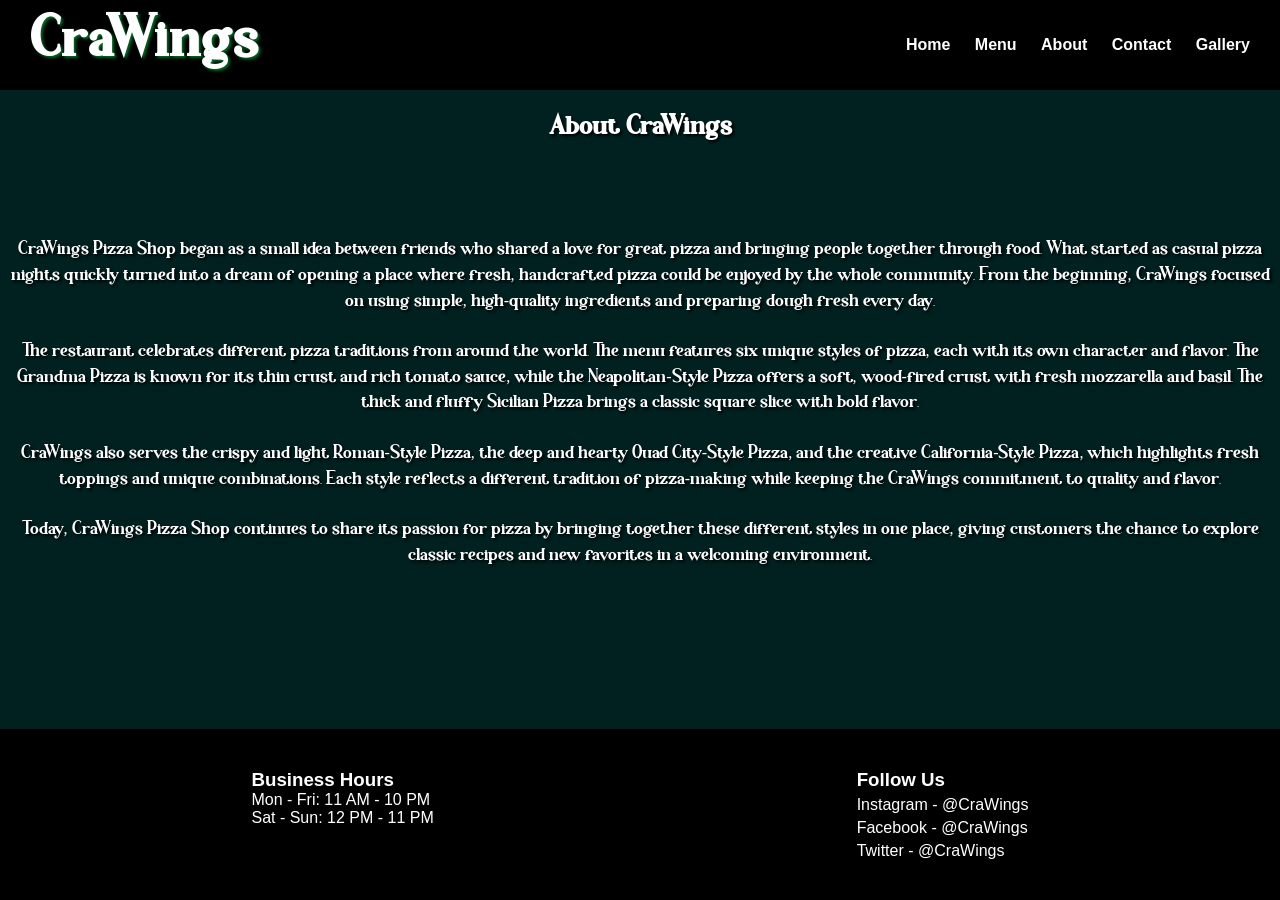
==== about.html @ 32a3f9d0 "Initial commit Created from https://vercel.com/new" ====
<!DOCTYPE html>
<html>
<head>
    <meta name="viewport" content="width=device-width, initial-scale=1.0">
    <title>About CraWings</title>
    <link rel="stylesheet" href="style.css">
</head>
<body>

<header>
    <div class="logo">CraWings</div>

    <nav>
        <a href="index.html">Home</a>
        <a href="menu.html">Menu</a>
        <a href="about.html">About</a>
        <a href="contact.html">Contact</a>
        <a href="gallery.html">Gallery</a>
    </nav>
</header>

<main>
    <section class="about">

        <h1>About CraWings</h1>

        <p>
            CraWings Pizza Shop began as a small idea between friends who shared a love for great pizza and bringing people together through food. What started as casual pizza nights quickly turned into a dream of opening a place where fresh, handcrafted pizza could be enjoyed by the whole community. From the beginning, CraWings focused on using simple, high-quality ingredients and preparing dough fresh every day.
        </p>
        <p>
            The restaurant celebrates different pizza traditions from around the world. The menu features six unique styles of pizza, each with its own character and flavor. The Grandma Pizza is known for its thin crust and rich tomato sauce, while the Neapolitan-Style Pizza offers a soft, wood-fired crust with fresh mozzarella and basil. The thick and fluffy Sicilian Pizza brings a classic square slice with bold flavor.
        </p>

        <p>
            CraWings also serves the crispy and light Roman-Style Pizza, the deep and hearty Quad City-Style Pizza, and the creative California-Style Pizza, which highlights fresh toppings and unique combinations. Each style reflects a different tradition of pizza-making while keeping the CraWings commitment to quality and flavor.
        </p>

        <p>
            Today, CraWings Pizza Shop continues to share its passion for pizza by bringing together these different styles in one place, giving customers the chance to explore classic recipes and new favorites in a welcoming environment.
        </p>

    </section>
</main>

<footer>
    <div class="footer-content">

        <div class="hours">
            <h3>Business Hours</h3>
            <p>Mon - Fri: 11 AM - 10 PM</p>
            <p>Sat - Sun: 12 PM - 11 PM</p>
        </div>

        <div class="social">
            <h3>Follow Us</h3>
            <a href="#">Instagram - @CraWings</a>
            <a href="#">Facebook - @CraWings</a>
            <a href="#">Twitter - @CraWings</a>
        </div>

    </div>
</footer>

</body>
</html>
---- style.css ----
@font-face {
    font-family: "Geshina";
    src: url("fonts/GeshinaShadow-z8BpL.otf");
}

@font-face {
    font-family: "Moonkley";
    src: url("fonts/c.ttf") format("truetype");
}

* {
    margin: 0;
    padding: 0;
    box-sizing: border-box;
}

body {
    font-family: Arial, sans-serif;
    background-color: #012120;
    display: flex;
    flex-direction: column;
    min-height: 100vh;
    overflow-x: hidden;
}

main {
    flex: 1;
}

/* Header */

header {
    background-color: black;
    color: white;
    display: flex;
    justify-content: space-between;
    align-items: center;
    padding: 15px 30px;
    text-shadow: 2px 2px 3px black;
}

.logo {
    font-family: "Moonkley";
    font-size: 50px;
    font-weight: bold;
    letter-spacing: 1px;
    text-shadow: 2px 2px 3px rgb(6, 104, 39);
}

header h1 {
    font-size: 28px;
}

nav a {
    color: white;
    text-decoration: none;
    margin-left: 20px;
    font-weight: bold;
}

/* Hero Section */
main{
    flex: 1;
    display: flex;
    flex-direction: column;
}

.hero {
    flex: 1;
    min-height: 60vh;
    display: flex;
    align-items: center;
    justify-content: space-between;
    padding: 80px;
    background-image: url("images/banner.png");
    background-size: cover;
    background-position: center;
    background-repeat: no-repeat;
    position: relative;
}

.hero::before {
    content: "";
    position: absolute;
    top: 0;
    left: 0;
    width: 100%;
    height: 100%;
    background: rgba(255, 2, 2, 0.005);
}

.hero-content {
    max-width: 500px;
    margin-left: 0;
    z-index: 1;
}

.hero h2 {
    font-family: "Moonkley";
    font-size: 80px;
    color: white;
    margin-bottom: 10px;
    text-shadow: 2px 2px 3px rgb(4, 69, 27);
}

.hero p {
    font-family: "Moonkley";
    font-size: 40px;
    color: white;
    margin-bottom: 10px;
    text-shadow: 2px 2px 3px rgb(10, 75, 55);
}

.hero-btn {
    background-color: black;
    color: white;
    padding: 12px 25px;
    text-decoration: none;
    border-radius: 5px;
    font-weight: bold;
    display: inline-block;
}

.hero-image {
    width: 45%;
    max-width: 650px;
    height: auto;
    position: static;
}

/* Menu */

.menu {
    font-family: "Moonkley";
    display: grid;
    grid-template-columns: repeat(3, minmax(0, 1fr));
    gap: 30px;
    padding: 30px;
    width: 100%;
    max-width: 1400px;
    margin: 0 auto;
}

.pizza-item {
    background: white;
    padding: 10px;
    border-radius: 30px;
    text-align: center;
    width: 100%;
    overflow: hidden;
}

.pizza-item img {
    width: 100%;
    height: 180px;
    object-fit: contain;
    display: block;
    margin-bottom: 20px;
}

.pizza-item h2 {
    margin-bottom: 12px;
}

.pizza-item p {
    margin-bottom: 12px;
}

.pizza-item span {
    font-weight: bold;
    font-size: 18px;
}

/* Gallery */

.gallery {
    padding: 70px;
}

.slider {
    display: flex;
    gap: 20px;
    overflow-x: auto;
    scroll-snap-type: x mandatory;
}

.slider img {
    width: 400px;
    height: 300px;
    object-fit: cover;
    border-radius: 10px;
    flex: 0 0 auto;
    scroll-snap-align: center;
}

/* About */

.about {
    font-family: "Moonkley";
    color: white;
    max-width: 1500px;
    margin: 20px auto;
    text-align: center;
    line-height: 1.6;
    text-shadow: 2px 2px 3px black;
}

.about p{
    margin-bottom: 25px;   /* space between paragraphs */
}

.about h1 {
    margin-bottom: 90px;
    text-shadow: 2px 2px 3px black;
}

/* Contact */

.contact-section {
    display: flex;
    justify-content: space-between;
    align-items: center;
    gap: 50px;
    padding: 60px;
}

.contact {
    font-family: "Moonkley";
    color: white;
    text-align: center;
    flex: 1;
    margin-top: 0;
}

.contact-form {
    display: flex;
    flex-direction: column;
    width: 400px;
    margin: 40px auto 0;
}

.contact-form input,
.contact-form textarea {
    padding: 12px;
    margin-bottom: 15px;
    border: none;
    border-radius: 5px;
}

.contact-form button {
    background-color: black;
    color: white;
    padding: 12px;
    border: none;
    border-radius: 5px;
    cursor: pointer;
}

.map iframe {
    width: 600px;
    height: 450px;
    border-radius: 10px;
    border: 0;
}

/* Footer */

footer {
    background: black;
    color: white;
    padding: 40px;
    margin-top: 0;
}

.footer-content {
    display: flex;
    justify-content: space-around;
}

.social a {
    display: block;
    color: white;
    text-decoration: none;
    margin-top: 5px;
}

/* Tablet + Mobile */

@media (max-width: 768px) {
    header {
        flex-direction: column;
        align-items: center;
        text-align: center;
        padding: 15px 20px;
    }

    .logo {
        margin-bottom: 10px;
        font-size: 32px;
    }

    nav {
        display: flex;
        flex-wrap: wrap;
        justify-content: center;
        gap: 10px;
        margin-top: 5px;
    }

    nav a {
        display: inline-block;
        margin: 0;
        font-size: 14px;
    }

    .hero {
        min-height: 70vh;
        height: auto;
        padding: 50px 20px;
        background-position: center;
        background-size: cover;
    }

    .hero-content {
        margin-left: 0;
        max-width: 100%;
        text-align: left;
    }

    .hero h2 {
        font-size: 42px;
        line-height: 1;
    }

    .hero p {
        font-size: 18px;
        margin-top: 15px;
    }

    .hero-btn {
        display: inline-block;
        padding: 10px 18px;
        font-size: 14px;
        margin-top: 15px;
    }

    .hero-image {
        position: static;
        width: 100%;
        max-width: 400px;
        margin: 25px auto 0;
        display: block;
    }

    .about h1{
        font-size: 28px;
    }

    .about p{
        font-size: 16px;
        line-height: 1.6;
        padding: 0 15px;
    }

    .menu{
        display: grid;
        grid-template-columns: repeat(2, 1fr);
        gap: 12px;
        padding: 15px;
    }

    .pizza-item{
        padding: 8px;
        border-radius: 20px;
    }

    .pizza-item img{
        width: 100%;
        height: 100px;
        object-fit: contain;
        margin-bottom: 10px;
    }

    .pizza-item h2{
        font-size: 16px;
        margin-bottom: 6px;
    }

    .pizza-item p{
        font-size: 11px;
        line-height: 1.3;
        margin-bottom: 6px;
    }

    .pizza-item span{
        font-size: 14px;
    }

    .contact-section{
        display: flex;
        flex-direction: column;
        align-items: center;
        gap: 25px;
        padding: 30px 20px;
    }

    .map{
        width: 100%;
        order: 1;
    }

    .map iframe{
        width: 100%;
        height: 300px;
        display: block;
    }

    .contact{
        width: 100%;
        order: 2;
        margin-top: 0;
        text-align: center;
    }

    .contact-form{
        width: 100%;
        max-width: 420px;
        margin: 20px auto 0;
    }

    .map {
        width: 100%;
    }

    .map iframe {
        width: 100%;
        height: 300px;
    }

    .footer-content {
        flex-direction: column;
        text-align: center;
        gap: 15px;
        padding: 20px;
    }

    .footer-content h3 {
        font-size: 18px;
    }

    .footer-content p,
    .footer-content a {
        font-size: 14px;
    }
}

/* Small Phones */

@media (max-width: 480px) {
    .logo {
        font-size: 28px;
    }

    .hero {
        padding: 40px 15px;
        min-height: 60vh;
    }

    .hero h2 {
        font-size: 32px;
    }

    .hero p {
        font-size: 16px;
    }

    .hero-btn {
        font-size: 13px;
        padding: 8px 14px;
    }
    
    .about h1{
        font-size: 24px;
    }

    .about p{
        font-size: 14px;
    }

    nav a {
        font-size: 13px;
    }

    .pizza-item img {
        height: 150px;
    }

    .pizza-item h2 {
        font-size: 22px;
    }

    .pizza-item p {
        font-size: 13px;
    }
}
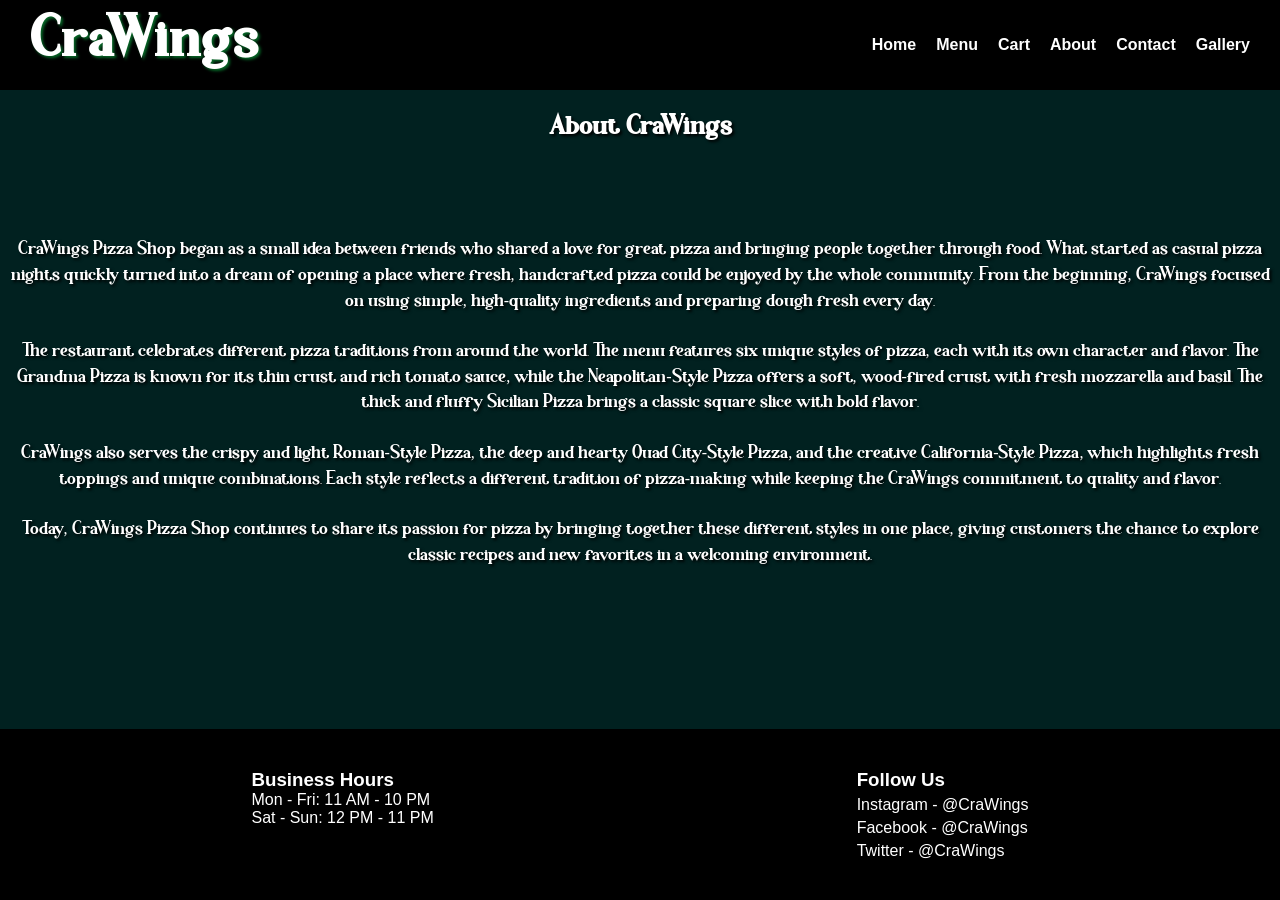
==== commit 34bb8458: "Improve" ====
--- a/about.html
+++ b/about.html
@@ -3,16 +3,21 @@
 <head>
     <meta name="viewport" content="width=device-width, initial-scale=1.0">
     <title>About CraWings</title>
-    <link rel="stylesheet" href="style.css">
+    <link rel="stylesheet" href="style.css?v=6">
 </head>
 <body>
 
 <header>
     <div class="logo">CraWings</div>
 
+    <button class="hamburger" aria-label="Open menu">
+        ☰
+    </button>
+
     <nav>
         <a href="index.html">Home</a>
         <a href="menu.html">Menu</a>
+        <a href="cart.html">Cart</a>
         <a href="about.html">About</a>
         <a href="contact.html">Contact</a>
         <a href="gallery.html">Gallery</a>
@@ -60,6 +65,6 @@
 
     </div>
 </footer>
-
+<script src="nav.js"></script>
 </body>
 </html>
--- a/style.css
+++ b/style.css
@@ -25,6 +25,8 @@
 
 main {
     flex: 1;
+    display: flex;
+    flex-direction: column;
 }
 
 /* Header */
@@ -37,6 +39,7 @@
     align-items: center;
     padding: 15px 30px;
     text-shadow: 2px 2px 3px black;
+    position: relative;
 }
 
 .logo {
@@ -51,19 +54,28 @@
     font-size: 28px;
 }
 
+nav {
+    display: flex;
+    align-items: center;
+    gap: 20px;
+}
+
 nav a {
     color: white;
     text-decoration: none;
-    margin-left: 20px;
     font-weight: bold;
 }
 
+.hamburger {
+    display: none;
+    background: none;
+    border: none;
+    color: white;
+    font-size: 28px;
+    cursor: pointer;
+}
+
 /* Hero Section */
-main{
-    flex: 1;
-    display: flex;
-    flex-direction: column;
-}
 
 .hero {
     flex: 1;
@@ -128,14 +140,31 @@
     position: static;
 }
 
-/* Menu */
+/* Menu page title */
+
+.menu-title {
+    font-family: "Moonkley";
+    color: white;
+    text-align: center;
+    font-size: 48px;
+    margin: 30px 0 10px;
+    text-shadow: 2px 2px 3px black;
+}
+
+/* Menu + Cart layout */
+
+.menu-cart-wrapper {
+    display: flex;
+    gap: 30px;
+    padding: 30px;
+    align-items: flex-start;
+}
 
 .menu {
     font-family: "Moonkley";
     display: grid;
     grid-template-columns: repeat(3, minmax(0, 1fr));
     gap: 30px;
-    padding: 30px;
     width: 100%;
     max-width: 1400px;
     margin: 0 auto;
@@ -148,6 +177,7 @@
     text-align: center;
     width: 100%;
     overflow: hidden;
+    transition: transform 0.2s ease;
 }
 
 .pizza-item img {
@@ -169,6 +199,134 @@
 .pizza-item span {
     font-weight: bold;
     font-size: 18px;
+}
+
+.pizza-item:hover {
+    transform: scale(1.03);
+    transition: 0.2s ease;
+}
+
+.add-to-cart {
+    margin-top: 10px;
+    padding: 8px 12px;
+    background-color: #A1200A;
+    color: white;
+    border: none;
+    cursor: pointer;
+    border-radius: 6px;
+}
+
+.add-to-cart:hover {
+    background-color: #7d1707;
+}
+
+/* Cart */
+
+.cart {
+    width: 100%;
+    max-width: 800px;
+    margin: 40px auto;
+    background: white;
+    padding: 20px;
+    border: 2px solid #ddd;
+    border-radius: 12px;
+    box-shadow: 0 8px 20px rgba(0,0,0,0.2);
+}
+
+.cart h2 {
+    margin-bottom: 0;
+    color: #A1200A;
+}
+
+.cart-item {
+    padding: 15px 0;
+    border-bottom: 1px solid #ddd;
+    margin-bottom: 10px;
+}
+
+.cart-item h4 {
+    margin: 0;
+}
+
+.cart-item p {
+    margin: 2px 0;
+    font-size: 14px;
+}
+
+.remove-btn {
+    margin-top: 5px;
+    padding: 5px 10px;
+    background-color: #696507;
+    color: white;
+    border: none;
+    border-radius: 5px;
+    cursor: pointer;
+}
+
+.remove-btn:hover {
+    background-color: #4f4b05;
+}
+
+#clear-cart {
+    margin-top: 15px;
+    padding: 10px;
+    width: 100%;
+    background: black;
+    color: white;
+    border: none;
+    border-radius: 6px;
+}
+
+#clear-cart:hover {
+    background-color: #222;
+}
+
+.empty-cart {
+    color: gray;
+    font-style: italic;
+}
+
+.qty-controls {
+    margin-top: 8px;
+    display: flex;
+    gap: 8px;
+}
+
+.qty-btn {
+    padding: 4px 10px;
+    border: none;
+    border-radius: 5px;
+    cursor: pointer;
+    background-color: #A1200A;
+    color: white;
+    font-weight: bold;
+}
+
+.qty-btn:hover {
+    background-color: #7d1707;
+}
+
+/* Add-to-cart notification */
+
+.cart-notification {
+    position: fixed;
+    right: 20px;
+    bottom: 20px;
+    background-color: black;
+    color: white;
+    padding: 12px 18px;
+    border-radius: 8px;
+    font-weight: bold;
+    z-index: 2000;
+    box-shadow: 0 4px 12px rgba(0, 0, 0, 0.35);
+    opacity: 0;
+    transform: translateY(10px);
+    transition: opacity 0.3s ease, transform 0.3s ease;
+}
+
+.cart-notification.show {
+    opacity: 1;
+    transform: translateY(0);
 }
 
 /* Gallery */
@@ -205,8 +363,8 @@
     text-shadow: 2px 2px 3px black;
 }
 
-.about p{
-    margin-bottom: 25px;   /* space between paragraphs */
+.about p {
+    margin-bottom: 25px;
 }
 
 .about h1 {
@@ -288,153 +446,152 @@
 
 @media (max-width: 768px) {
     header {
+        padding: 12px 16px;
+    }
+
+    .logo {
+        font-size: 30px;
+    }
+
+    .hamburger {
+        display: block;
+    }
+
+    nav {
+        display: none;
+        position: absolute;
+        top: 100%;
+        right: 16px;
+        background: black;
+        border-radius: 10px;
+        padding: 12px 16px;
+        flex-direction: column;
+        gap: 10px;
+        min-width: 160px;
+        z-index: 1000;
+    }
+
+    nav.show {
+        display: flex;
+    }
+
+    nav a {
+        display: block;
+        margin: 0;
+        font-size: 14px;
+    }
+
+    .hero {
+        flex-direction: column;
+        justify-content: center;
+        text-align: center;
+        padding: 40px 20px;
+        min-height: 50vh;
+    }
+
+    .hero-content {
+        max-width: 100%;
+    }
+
+    .hero h2 {
+        font-size: 48px;
+    }
+
+    .hero p {
+        font-size: 26px;
+    }
+
+    .hero-image {
+        width: 80%;
+        margin-top: 20px;
+    }
+
+    .menu-title {
+        font-size: 36px;
+        margin-top: 20px;
+    }
+
+    .menu-cart-wrapper {
         flex-direction: column;
         align-items: center;
-        text-align: center;
-        padding: 15px 20px;
-    }
-
-    .logo {
+        gap: 16px;
+        padding: 16px;
+    }
+
+    .menu {
+        grid-template-columns: 1fr;
+        gap: 14px;
+        padding: 0;
+        width: 100%;
+    }
+
+    .pizza-item {
+        padding: 12px;
+        border-radius: 20px;
+    }
+
+    .pizza-item img {
+        height: 180px;
         margin-bottom: 10px;
-        font-size: 32px;
-    }
-
-    nav {
-        display: flex;
-        flex-wrap: wrap;
-        justify-content: center;
-        gap: 10px;
-        margin-top: 5px;
-    }
-
-    nav a {
-        display: inline-block;
-        margin: 0;
+    }
+
+    .pizza-item h2 {
+        font-size: 20px;
+        margin-bottom: 8px;
+    }
+
+    .pizza-item p {
         font-size: 14px;
-    }
-
-    .hero {
-        min-height: 70vh;
-        height: auto;
-        padding: 50px 20px;
-        background-position: center;
-        background-size: cover;
-    }
-
-    .hero-content {
-        margin-left: 0;
+        margin-bottom: 8px;
+    }
+
+    .pizza-item span {
+        font-size: 16px;
+    }
+
+    .add-to-cart {
+        margin-top: 8px;
+        padding: 8px 12px;
+        font-size: 13px;
+    }
+
+    .cart {
+        width: 100%;
         max-width: 100%;
-        text-align: left;
-    }
-
-    .hero h2 {
-        font-size: 42px;
-        line-height: 1;
-    }
-
-    .hero p {
-        font-size: 18px;
-        margin-top: 15px;
-    }
-
-    .hero-btn {
-        display: inline-block;
-        padding: 10px 18px;
-        font-size: 14px;
-        margin-top: 15px;
-    }
-
-    .hero-image {
         position: static;
-        width: 100%;
-        max-width: 400px;
-        margin: 25px auto 0;
-        display: block;
-    }
-
-    .about h1{
-        font-size: 28px;
-    }
-
-    .about p{
-        font-size: 16px;
-        line-height: 1.6;
-        padding: 0 15px;
-    }
-
-    .menu{
-        display: grid;
-        grid-template-columns: repeat(2, 1fr);
-        gap: 12px;
-        padding: 15px;
-    }
-
-    .pizza-item{
-        padding: 8px;
-        border-radius: 20px;
-    }
-
-    .pizza-item img{
-        width: 100%;
-        height: 100px;
-        object-fit: contain;
-        margin-bottom: 10px;
-    }
-
-    .pizza-item h2{
-        font-size: 16px;
-        margin-bottom: 6px;
-    }
-
-    .pizza-item p{
-        font-size: 11px;
-        line-height: 1.3;
-        margin-bottom: 6px;
-    }
-
-    .pizza-item span{
-        font-size: 14px;
-    }
-
-    .contact-section{
-        display: flex;
+        top: unset;
+        padding: 16px;
+    }
+
+    .contact-section {
         flex-direction: column;
         align-items: center;
         gap: 25px;
         padding: 30px 20px;
     }
 
-    .map{
+    .map {
         width: 100%;
         order: 1;
     }
 
-    .map iframe{
+    .map iframe {
         width: 100%;
         height: 300px;
         display: block;
     }
 
-    .contact{
+    .contact {
         width: 100%;
         order: 2;
         margin-top: 0;
         text-align: center;
     }
 
-    .contact-form{
+    .contact-form {
         width: 100%;
         max-width: 420px;
         margin: 20px auto 0;
-    }
-
-    .map {
-        width: 100%;
-    }
-
-    .map iframe {
-        width: 100%;
-        height: 300px;
     }
 
     .footer-content {
@@ -458,48 +615,79 @@
 
 @media (max-width: 480px) {
     .logo {
-        font-size: 28px;
-    }
-
-    .hero {
-        padding: 40px 15px;
-        min-height: 60vh;
+        font-size: 24px;
+    }
+
+    nav a {
+        font-size: 12px;
     }
 
     .hero h2 {
-        font-size: 32px;
+        font-size: 38px;
     }
 
     .hero p {
-        font-size: 16px;
-    }
-
-    .hero-btn {
-        font-size: 13px;
-        padding: 8px 14px;
-    }
-    
-    .about h1{
-        font-size: 24px;
-    }
-
-    .about p{
-        font-size: 14px;
-    }
-
-    nav a {
-        font-size: 13px;
+        font-size: 22px;
+    }
+
+    .menu-title {
+        font-size: 30px;
+    }
+
+    .menu-cart-wrapper {
+        padding: 12px;
+    }
+
+    .menu {
+        grid-template-columns: 1fr;
+        gap: 12px;
+    }
+
+    .pizza-item {
+        padding: 10px;
+        border-radius: 18px;
     }
 
     .pizza-item img {
         height: 150px;
+        margin-bottom: 8px;
     }
 
     .pizza-item h2 {
-        font-size: 22px;
+        font-size: 18px;
+        margin-bottom: 6px;
     }
 
     .pizza-item p {
         font-size: 13px;
+        line-height: 1.3;
+        margin-bottom: 6px;
+    }
+
+    .pizza-item span {
+        font-size: 15px;
+    }
+
+    .add-to-cart {
+        font-size: 12px;
+        padding: 7px 10px;
+        margin-top: 6px;
+    }
+
+    .cart {
+        display: block;
+        width: 100%;
+        max-width: 100%;
+        position: static;
+        top: unset;
+        padding: 14px;
+        margin-top: 10px;
+    }
+
+    .cart-notification {
+        right: 12px;
+        left: 12px;
+        bottom: 12px;
+        text-align: center;
     }
 }
